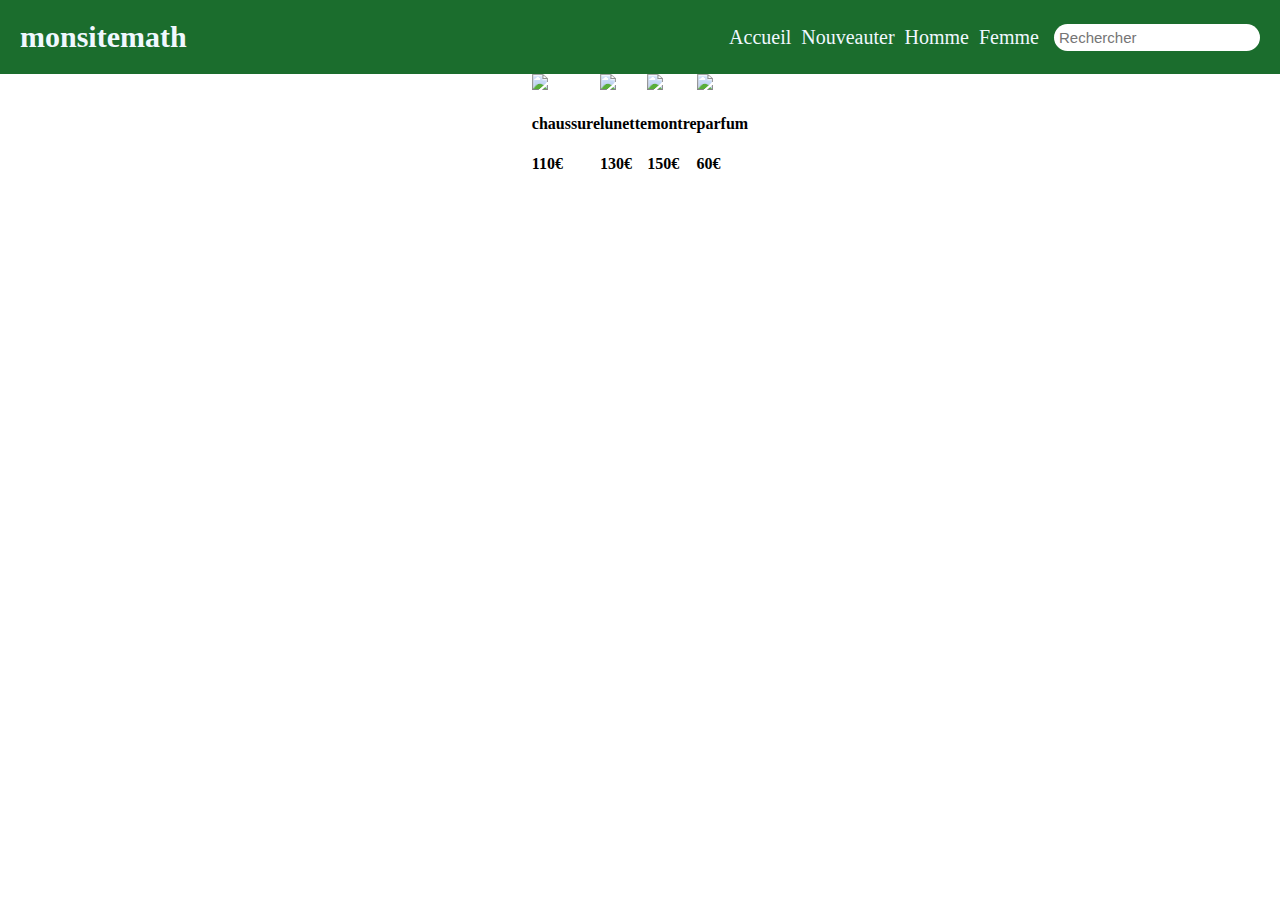
==== femme.html @ 978cbe7c "Add files via upload" ====
<!DOCTYPE html>
<html>
    <head>
        <title>monsitemath</title>
        <meta charset="UTF-8">
        <link rel="stylesheet" href="style.css">
    </head>
    <body>
        <nav> <!--barre de recherche-->
            <h1>
                monsitemath
            </h1>

            <div class="onglet">
                <a href="acceuil.html">Accueil</a>
                <a href="nouveauter.html">Nouveauter</a>
                <a href="homme.html">Homme</a>
                <a href="femme.html">Femme</a>
                <form>
                    <input type="search" placeholder="Rechercher">
                </form>
            </div>                         
        </nav>

        <section class="main">
            <div class="card">
                <div class="card-lunette">
                    <img src="../site_vetement/vetement photo/chaussure/femme/chaussure.webp">
                    <div class="card-header">
                        <h4 div class="title">chaussure</h4>
                        <h4 div class="price">110€</h4>
                    </div>               
                </div>
                <div class="card-jeans">
                    <img src="../site_vetement/vetement photo/accessoire/femme/lunette.webp">
                    <div class="card-header">
                        <h4 div class="title">lunette</h4>
                        <h4 div class="price">130€</h4>
                    </div>               
                </div>
                <div class="card-parfum">
                    <img src="../site_vetement/vetement photo/accessoire/femme/montre.webp">
                    <div class="card-header">
                        <h4 div class="title">montre</h4>
                        <h4 div class="price">150€</h4>
                    </div>               
                </div>
                <div class="card-parfum">
                    <img src="../site_vetement/vetement photo/accessoire/femme/parfum.webp">
                    <div class="card-header">
                        <h4 div class="title">parfum</h4>
                        <h4 div class="price">60€</h4>
                    </div>               
                </div>

            </div>
        </section>

    </body>
</html>
---- style.css ----
body{
    margin: 0px;
    padding: 0px;
}
nav{
    align-items: center;/* aligner les elements sur la ligne horizontales*/
    display: flex;/* aligner les elements sur la ligne horizontale */
    justify-content: center;/** aligner les elements sur la ligne vertical */
    background-color: rgb(27, 109, 45); /* coleur de l'arriere plan**/
    top: 0px;/* espace sur le dessus de l'element */
    position: sticky; /*bloquer l'element */
    justify-content: space-between;/* espacer les elements au max*/
}
nav h1{
    font-size: 30px;/*taille du texte*/
    color: aliceblue;
    margin-left: 20px;
}
nav .onglet a{
    padding-left: 10px;
    text-decoration: none;/* pour enlever le traie sous le lien*/
    font-size: 20px;
    color: aliceblue;
}
nav .onglet form input{
    margin-left: 15px;
    margin-right: 20px;
    padding-left: 5px;
    padding-top: 5px;
    padding-bottom: 5px;
    border-radius: 15px;
    border: none;
    outline: none;
    font-size: 15px;
}
nav .onglet{
    display: flex;/*aligner les elements sur la ligne horizontale */
    align-items: center;
    flex-wrap: wrap; /*ampiler les elements lorsque la resolution ne le permet pas*/
}
header{
    background-image: url("E:\developpement web\HTML\Projet\site_vetement\vetement photo\t shirt");
}
header h1{
    display: flex;
    justify-content: center;
    align-items: center;
    color: rgb(26, 173, 70);
    font-size: 50px;
}
.main .card img{
    width: 350px;
}
.main .card{
    align-items: center;
    display: flex;
    justify-content: center;
    flex-wrap: wrap;
}
.main .card img:hover{
    transform: scale(1.09); /*grossir l'image sur laquelle le curseur est*/      
    transition: 0.3s all;/*mettre un delay pour la transition*/
    margin-left: 20px;
    margin-right: 20px;
}
.main .card h4{
    display: flex;
    flex-wrap: wrap;
    justify-content: space-between;
}
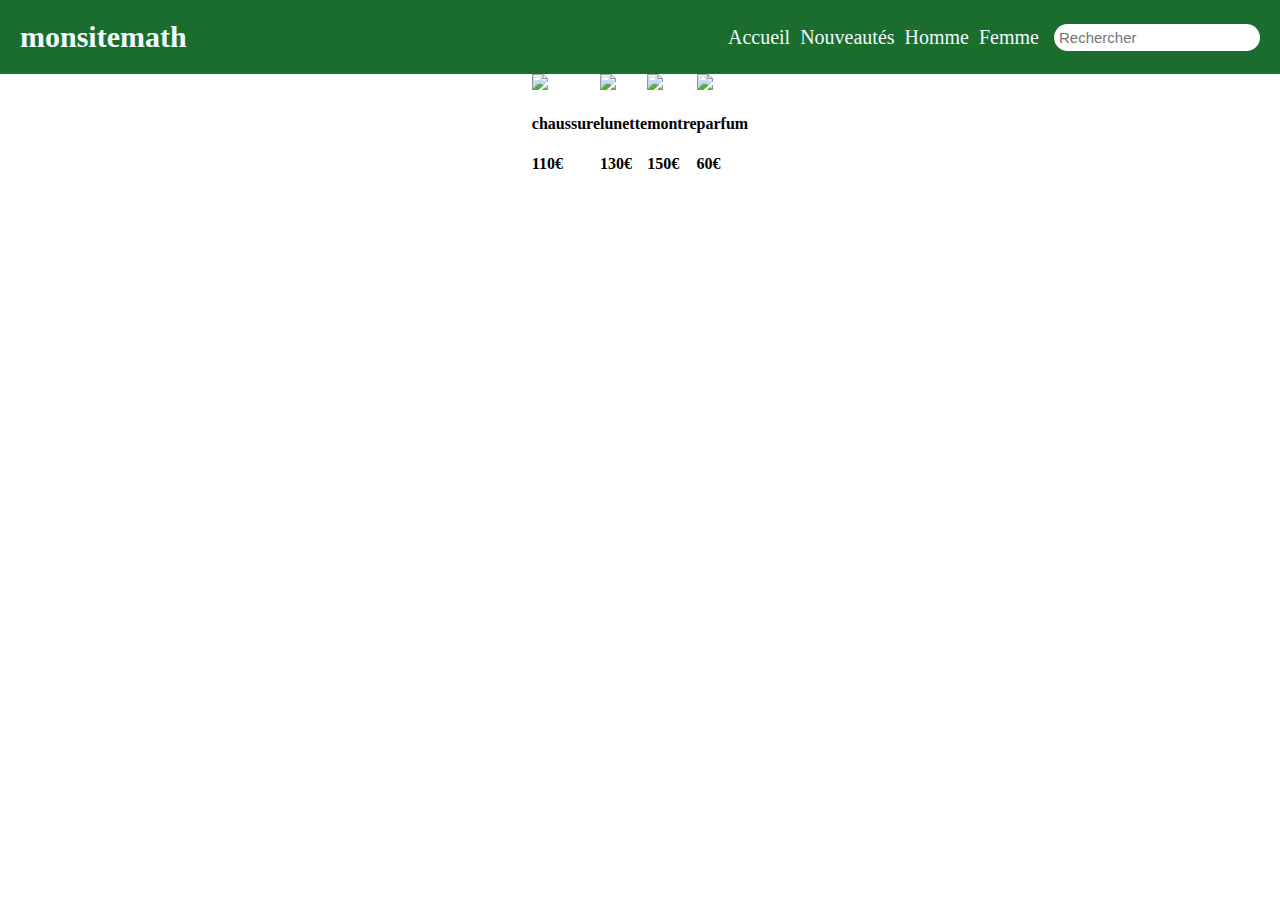
==== commit 8d33740a: "Update femme.html" ====
--- a/femme.html
+++ b/femme.html
@@ -12,8 +12,8 @@
             </h1>
 
             <div class="onglet">
-                <a href="acceuil.html">Accueil</a>
-                <a href="nouveauter.html">Nouveauter</a>
+                <a href="accueil.html">Accueil</a>
+                <a href="nouveautés.html">Nouveautés</a>
                 <a href="homme.html">Homme</a>
                 <a href="femme.html">Femme</a>
                 <form>
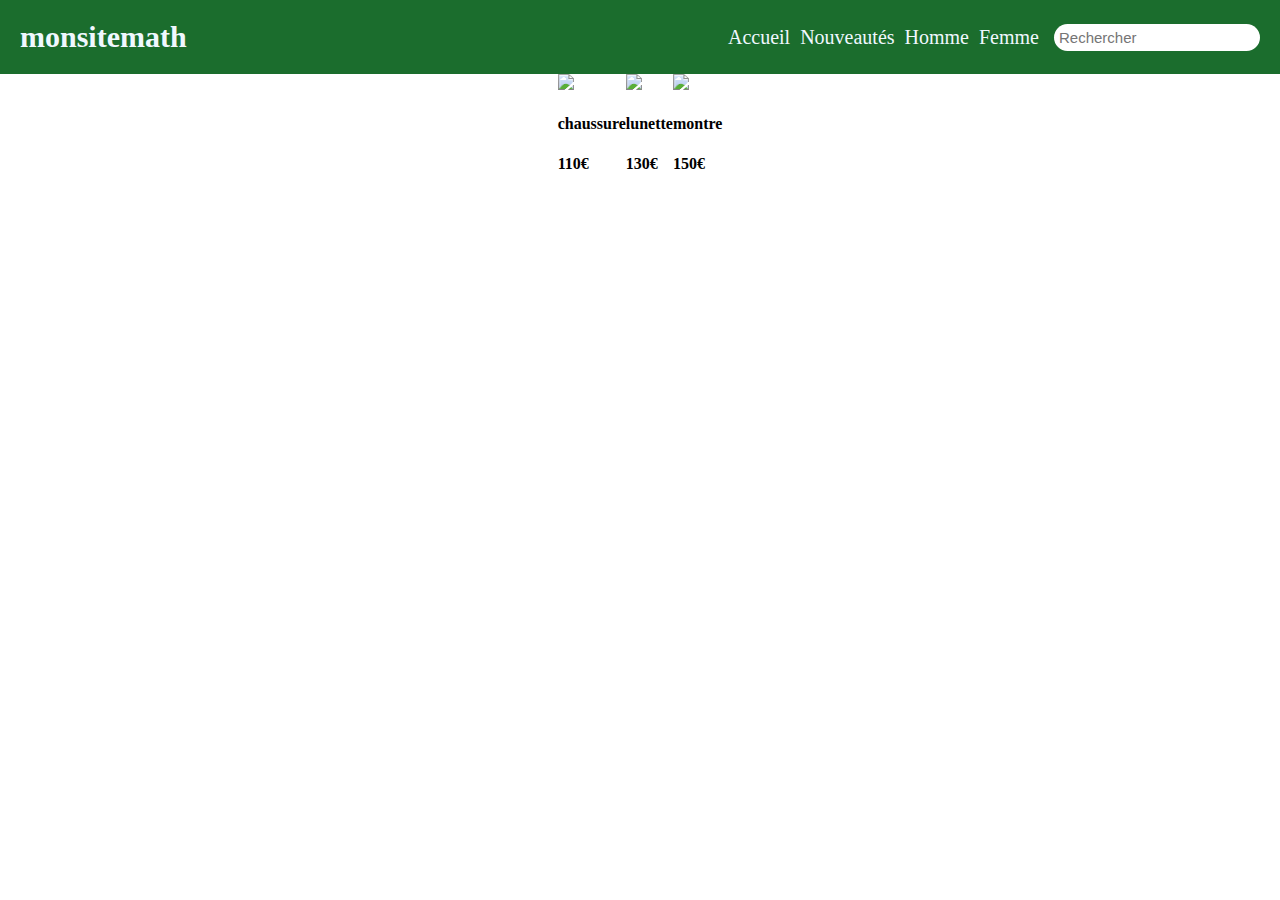
==== commit f839c589: "Update femme.html" ====
--- a/femme.html
+++ b/femme.html
@@ -12,7 +12,7 @@
             </h1>
 
             <div class="onglet">
-                <a href="accueil.html">Accueil</a>
+                <a href="index.html">Accueil</a>
                 <a href="nouveautés.html">Nouveautés</a>
                 <a href="homme.html">Homme</a>
                 <a href="femme.html">Femme</a>
@@ -25,33 +25,27 @@
         <section class="main">
             <div class="card">
                 <div class="card-lunette">
-                    <img src="../site_vetement/vetement photo/chaussure/femme/chaussure.webp">
+                    <img src="https://cdn.pixabay.com/photo/2015/03/31/20/10/womens-shoes-701509__340.jpg">
                     <div class="card-header">
                         <h4 div class="title">chaussure</h4>
                         <h4 div class="price">110€</h4>
                     </div>               
                 </div>
                 <div class="card-jeans">
-                    <img src="../site_vetement/vetement photo/accessoire/femme/lunette.webp">
+                    <img src="https://cdn.pixabay.com/photo/2020/06/09/08/16/sun-5277495__340.png">
                     <div class="card-header">
                         <h4 div class="title">lunette</h4>
                         <h4 div class="price">130€</h4>
                     </div>               
                 </div>
                 <div class="card-parfum">
-                    <img src="../site_vetement/vetement photo/accessoire/femme/montre.webp">
+                    <img src="https://media.istockphoto.com/photos/classic-design-wall-clock-picture-id873177470?b=1&k=20&m=873177470&s=170667a&w=0&h=wlSXmTDayrq_OfTzFZ9IV5kTWpx5XO9VwBl0VgcI1sY=">
                     <div class="card-header">
                         <h4 div class="title">montre</h4>
                         <h4 div class="price">150€</h4>
                     </div>               
                 </div>
-                <div class="card-parfum">
-                    <img src="../site_vetement/vetement photo/accessoire/femme/parfum.webp">
-                    <div class="card-header">
-                        <h4 div class="title">parfum</h4>
-                        <h4 div class="price">60€</h4>
-                    </div>               
-                </div>
+                
 
             </div>
         </section>
